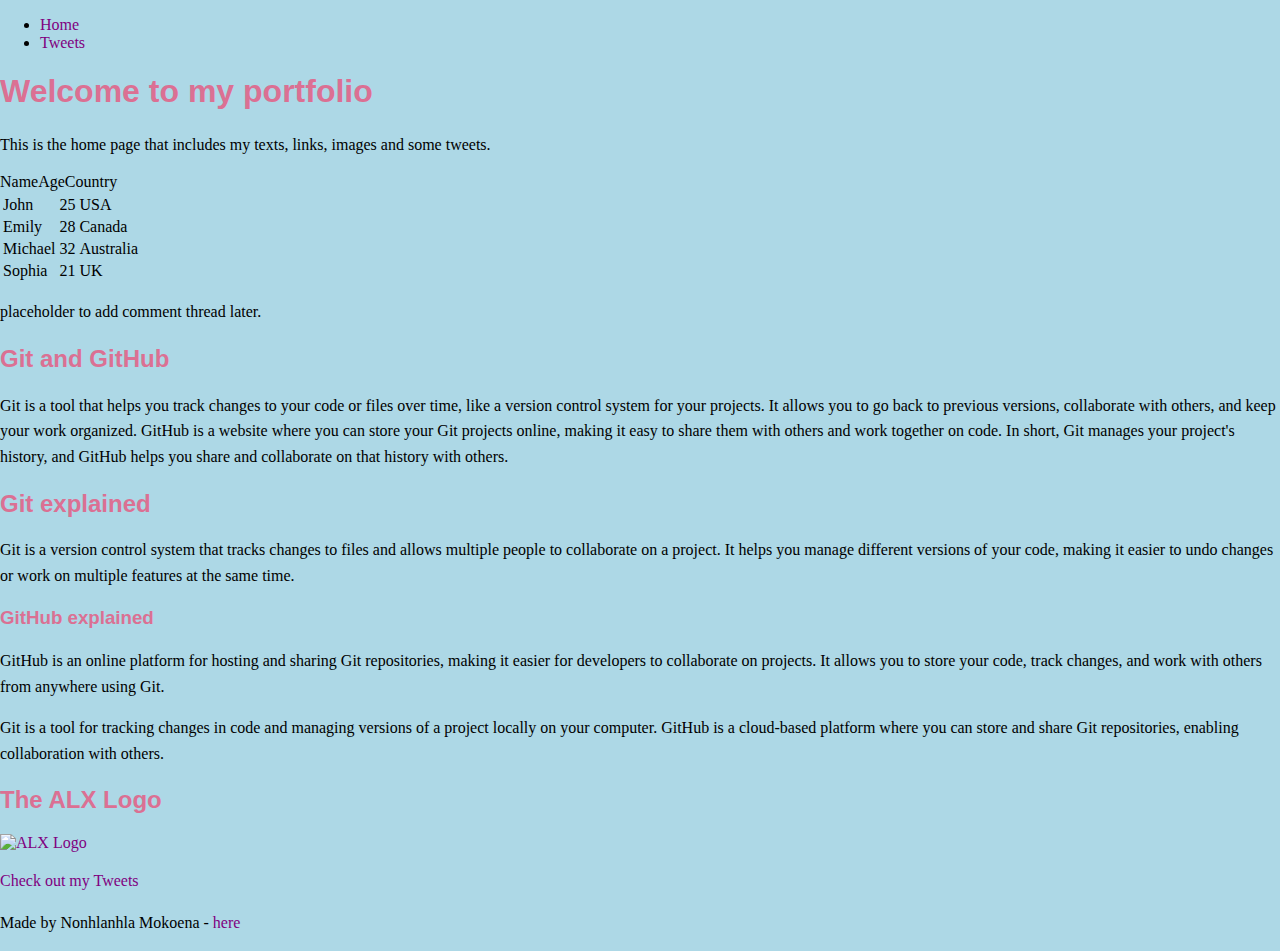
==== css_basic/index.html @ 9581f041 "Add CSS structure and link to HTML files" ====
<!DOCTYPE html>
<html lang="en">
    <head>
    <meta charset="UTF-8">
    <meta name="viewport" content="width=device-width, initial-scale=1.0">
    <title>My first portfolio</title>
    <link href="base.css" rel="stylesheet">
    <link href="styles.css" rel="stylesheet">
</head>
<body>
    <header>
        <nav>
            <ul>
                <li><a href="index.html">Home</a></li>
                <li><a href="tweets.html">Tweets</a></li>
            </ul>
        </nav>
    </header>

    <main>
        <article>
    <h1>Welcome to my portfolio</h1>
    <p>This is the home page that includes my texts, links, images and some tweets.</p>
    <table>
        <tr>
            <thead>Name</thead>
            <thead>Age</thead>
            <thead>Country</thead>
        </tr>
        <tbody>
            <tr>
                <td>John</td>
                <td>25</td>
                <td>USA</td>
            </tr>
            <tr>
                <td>Emily</td>
                <td>28</td>
                <td>Canada</td>
            </tr>
            <tr>
                <td>Michael</td>
                <td>32</td>
                <td>Australia</td>
            </tr>
            <tr>
                <td>Sophia</td>
                <td>21</td>
                <td>UK</td>
            </tr>
        </tbody>
    </table>
        </article>

        <aside>
          <p>placeholder to add comment thread later.</p>
        </aside>
    </main>

    <h2>Git and GitHub</h2>
    <p>Git is a tool that helps you track changes to your code or files over time, like a version control system for your projects. It allows you to go back to previous versions, collaborate with others, and keep your work organized. GitHub is a website where you can store your Git projects online, making it easy to share them with others and work together on code. In short, Git manages your project's history, and GitHub helps you share and collaborate on that history with others.</p>
    <h2>Git explained</h2>
    <p>Git is a version control system that tracks changes to files and allows multiple people to collaborate on a project. It helps you manage different versions of your code, making it easier to undo changes or work on multiple features at the same time.</p>
    <h3>GitHub explained</h3>
    <p>GitHub is an online platform for hosting and sharing Git repositories, making it easier for developers to collaborate on projects. It allows you to store your code, track changes, and work with others from anywhere using Git.</p>
    <p>Git is a tool for tracking changes in code and managing versions of a project locally on your computer. GitHub is a cloud-based platform where you can store and share Git repositories, enabling collaboration with others.</p>
    <h2>The ALX Logo</h2>
    <a href="https://www.alxafrica.com/" target="_blank">
        <img src="https://i.ibb.co/gTDZZT8/ALX-Logo-07.png" alt="ALX Logo" style="width:200px;">
    </a>
    
    <footer>
        <p><a href="tweets.html">Check out my Tweets</a></p>
        <p>Made by Nonhlanhla Mokoena - <a href="https://github.com/Nonny-24/My_First_Portfolio/tree/main/html_basic" target="_blank">here</a></p>
    </footer>
</body>
</html>
---- css_basic/base.css ----
body {
    font-family: 'Times New Roman', Times, serif;
    background-color: lightblue;
    color: black;
    margin: 0;
    padding: 0;
}

h1, h2, h3, h4, h5, h6 {
    font-family: Arial, Helvetica, sans-serif;
    color: palevioletred;
}

p {
    line-height: 1.6;
}

a {
    color: purple;
    text-decoration: none;
}

a:hover {
    text-decoration: underline;
}
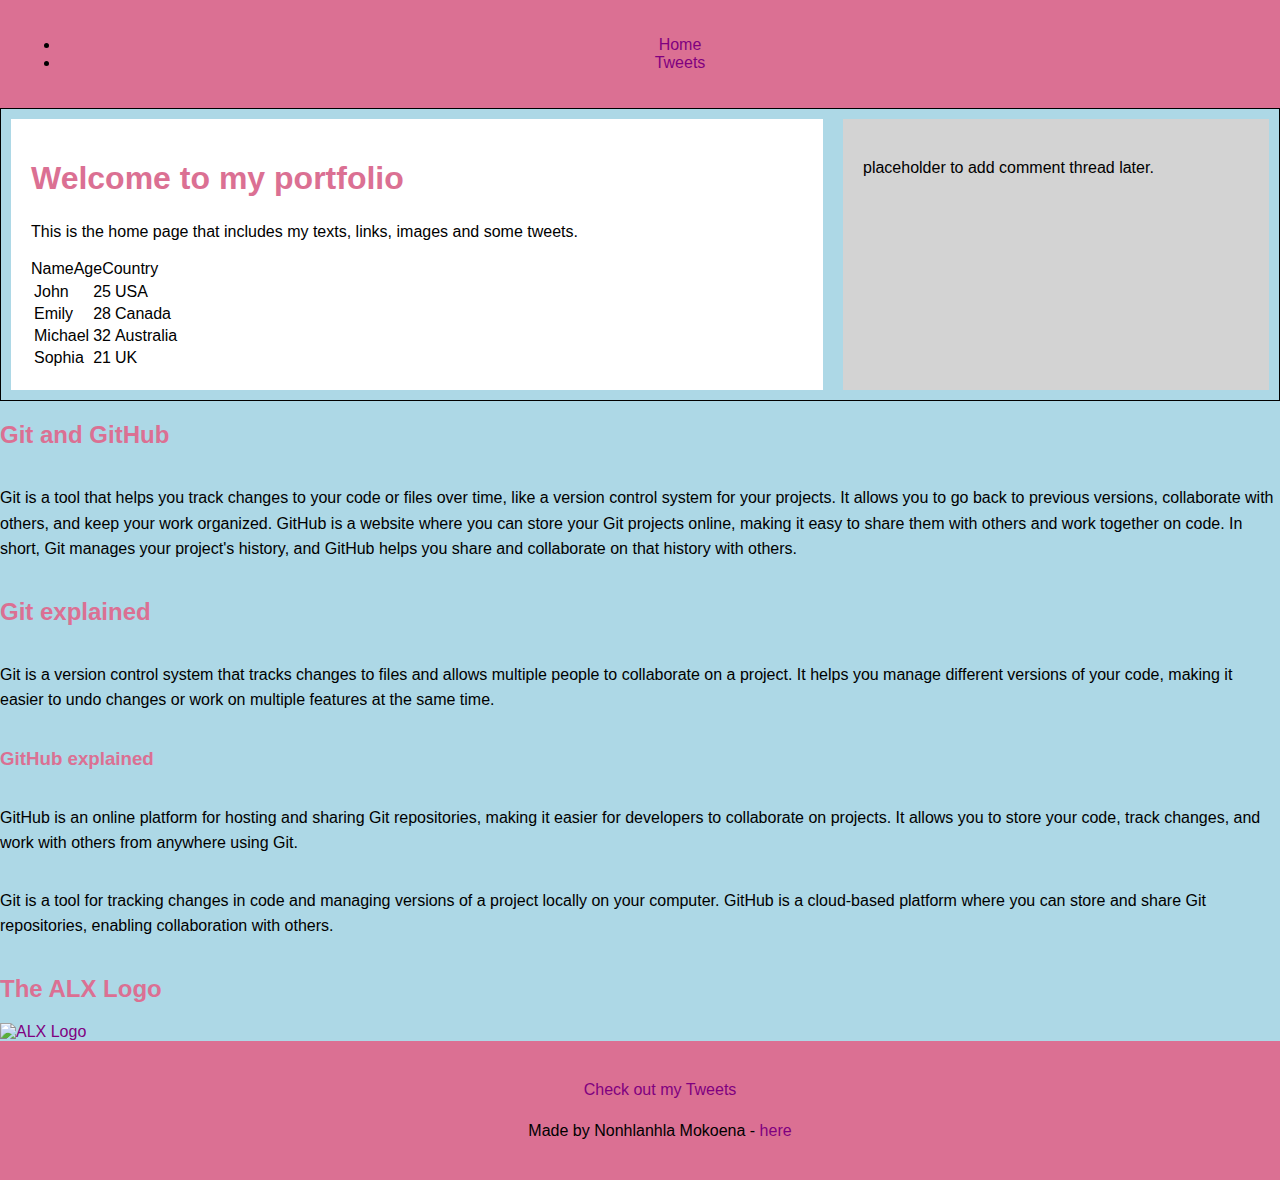
==== commit 62993678: "Add viewport meta tag and mobile responsive class to index.html" ====
--- a/css_basic/index.html
+++ b/css_basic/index.html
@@ -7,7 +7,7 @@
     <link href="base.css" rel="stylesheet">
     <link href="styles.css" rel="stylesheet">
 </head>
-<body>
+<body class="works_on_smartphone">
     <header>
         <nav>
             <ul>
--- a/css_basic/styles.css
+++ b/css_basic/styles.css
@@ -0,0 +1,48 @@
+body {
+    display: flex;
+    flex-direction: column;
+    height: 100vh;
+    margin: 0;
+    font-family: Arial, sans-serif;
+}
+
+main {
+    display: flex;
+    flex-direction: row;
+    flex: auto;
+    height: auto;
+    width: 100%;
+    padding: 10px;
+    box-sizing: border-box;
+}
+
+header, footer {
+    background-color: palevioletred;
+    color: black;
+    padding: 20px;
+    text-align: center;
+}
+
+
+article {
+    flex: 2;
+    padding: 20px;
+    background-color: white;
+    overflow-y: auto; 
+}
+
+aside {
+    flex: 1;
+    padding: 20px;
+    background-color: lightgrey;
+    overflow-y: auto; 
+}
+
+header, footer {
+    width: 100%;
+}
+
+main {
+    border: 1px solid black;
+    gap: 20px;
+}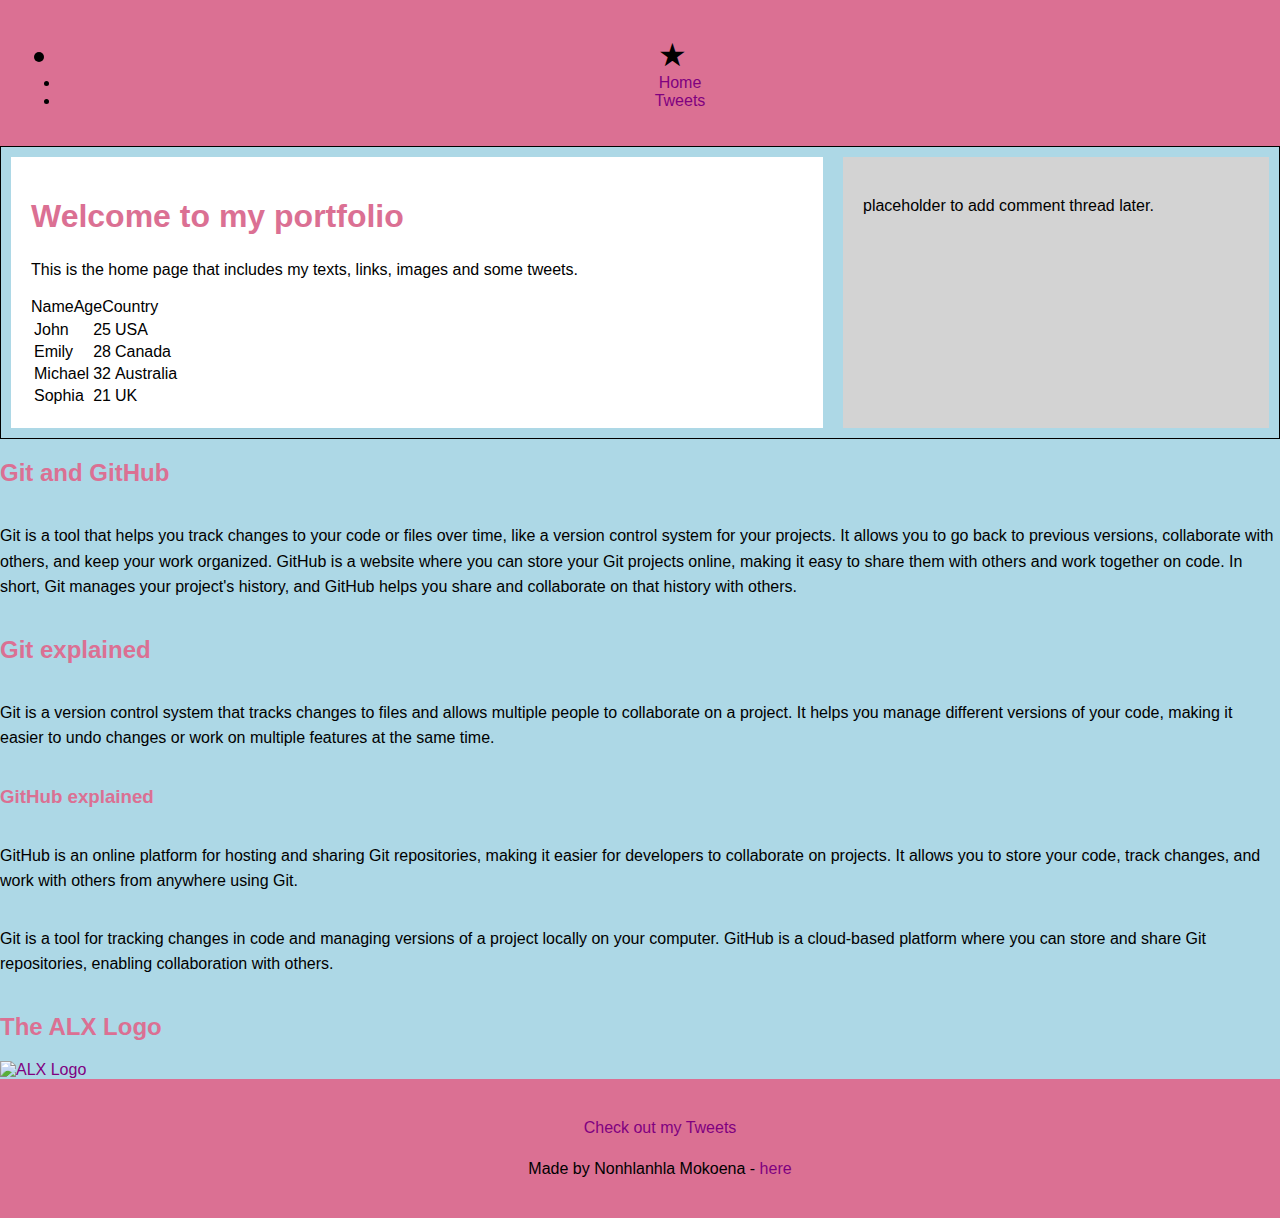
==== commit a28782ae: "Add logo and personalize styling" ====
--- a/css_basic/index.html
+++ b/css_basic/index.html
@@ -11,6 +11,7 @@
     <header>
         <nav>
             <ul>
+                <li class="logo">&#9733;</li>
                 <li><a href="index.html">Home</a></li>
                 <li><a href="tweets.html">Tweets</a></li>
             </ul>
--- a/css_basic/styles.css
+++ b/css_basic/styles.css
@@ -23,6 +23,11 @@
     text-align: center;
 }
 
+.logo {
+    font-size: 2rem; 
+    padding-right: 15px; 
+    vertical-align: middle;
+}
 
 article {
     flex: 2;
@@ -30,7 +35,22 @@
     background-color: white;
     overflow-y: auto; 
 }
+ 
+article h2 {
+    color: #333;
+    border-bottom: 2px solid #4CAF50;
+    padding-bottom: 10px;
+}
 
+/* Customize List Items */
+article ul {
+    list-style-type: square; /* Use square bullets */
+    padding-left: 20px;
+}
+
+article ul li {
+    margin: 10px 0;
+}
 aside {
     flex: 1;
     padding: 20px;
